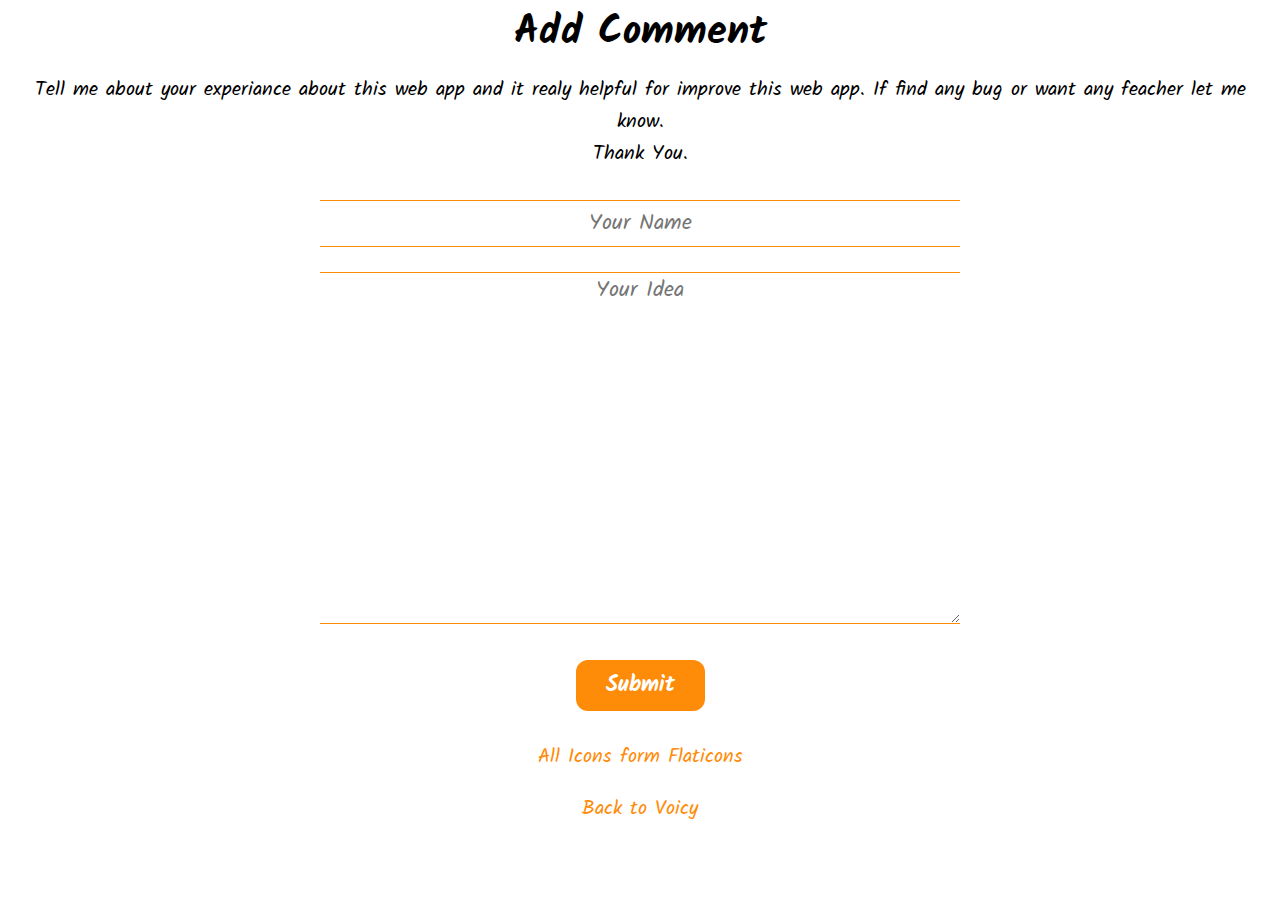
==== comment.html @ 51dd1a53 "Add files via upload" ====
<!DOCTYPE html>
<html lang="en">

<head>
    <meta charset="UTF-8">
    <meta http-equiv="X-UA-Compatible" content="IE=edge">
    <meta name="viewport" content="width=device-width, initial-scale=1.0">
    <title>Comment About My Game</title>
    <link rel="preconnect" href="https://fonts.googleapis.com">
    <link rel="preconnect" href="https://fonts.gstatic.com" crossorigin>
    <link rel="icon" type="image/png" href="rock.png">
    <link href="rock.png" rel="apple-touch-icon">
    <link href="https://fonts.googleapis.com/css2?family=Kalam:wght@400;700&display=swap" rel="stylesheet">
    <style>
        * {
            margin: 0;
            padding: 0;
            box-sizing: border-box;
        }

        body {
            text-align: center;
            font-family: 'Kalam', cursive;
            font-size: 20px;
        }

        .container {
            width: 100%;
            max-height: 100%;
            display: flex;
            flex-direction: column;
            justify-content: center;
            align-items: center;
            z-index: 2;
        }
        h1 {
            font-size: 40px;
            font-weight: bold;
            z-index: 2;
        }

        p {
            margin: 10px;
            z-index: 2;
        }
        a{
            text-decoration: none;
            color: #ff8c09;
            margin: 10px;
        }

        form {
            width: 100%;
            z-index: 2;
            background: transparent;
        }

        input,
        textarea {
            font-family: 'Kalam', cursive;
            font-size: 22px;
            outline-color: #ff8c09;
            z-index: 2;
        }

        input[type="text"] {
            width: 50%;
            border: none;
            border-top: 1px solid #ff8c09;
            border-bottom: 1px solid #ff8c09;
            padding: 5px 5px;
            margin: 20px 10px;
            text-align: center;
            background: transparent;
        }

        textarea {
            width: 50%;
            resize: auto;
            border: none;
            margin: 5px 10px;
            border-bottom: 1px solid #ff8c09;
            border-top: 1px solid #ff8c09;
            text-align: center;
            background: transparent;
        }

        input[type="submit"] {
            border: none;
            background-color: #ff8c09;
            padding: 8px 30px;
            margin: 20px 10px;
            border-radius: 12px;
            color: #fff;
            font-weight: bold;
            z-index: 2;
        }
        .circle{
            position: absolute;
            width: 80px;
            height: 80px;
            border-radius: 50px;
            animation: move 3s infinite alternate;
            transition: .5s ease;
            z-index: 1;
        }
        .item-1{
            left: 30%;
            transform: translate(-50%, -50%);
            bottom: 0;
            animation-delay: .2s;
        }
        .item-2{
            left: 50%;
            transform: translate(-50%, -50%);
            bottom: 0;
            animation-delay: .4s;
        }
        .item-3{
            left: 70%;
            transform: translate(-50%, -50%);
            bottom: 0;
            animation-delay: .6s;
        }
        @keyframes move {
            0%{
                background-color: #ff8800a2;
                
            }
            
            50%{
                background-color: #ff88004b;
            }
            100%{
                bottom: 30%;
                background-color: #ff880000;
            }
        }
        input[type="submit"]:hover {
            background-color: #ff9e30;
        }

        @media screen and (max-width: 800px) {
            input[type="text"], textarea{
                width: 90%;
            }
        }
    </style>
</head>

<body>
    <div class="circle item-1"></div>
    <div class="circle item-2"></div>
    <div class="circle item-3"></div>
    <div class="container">
        <h1>Add Comment</h1>
        <p>Tell me about your experiance about this web app and it realy helpful for improve this web app.
            If find any bug or want any feacher let me know.<br> Thank You.
        </p>
        <form action="https://formsubmit.co/sltechfire@gmail.com" method="post">
            <input type="text" placeholder="Your Name" name="name"><br>
            <textarea name="message" cols="30" rows="10" placeholder="Your Idea"></textarea><br>
            <input type="hidden" name="_template" value="table">
            <input type="hidden" name="_next" value="https://simpgames.netlify.app/">
            <input type="submit">
        </form>
        <a href="https://www.flaticon.com/">All Icons form Flaticons</a>
        <a href="index.html">Back to Voicy</a>
    </div>
</body>

</html>
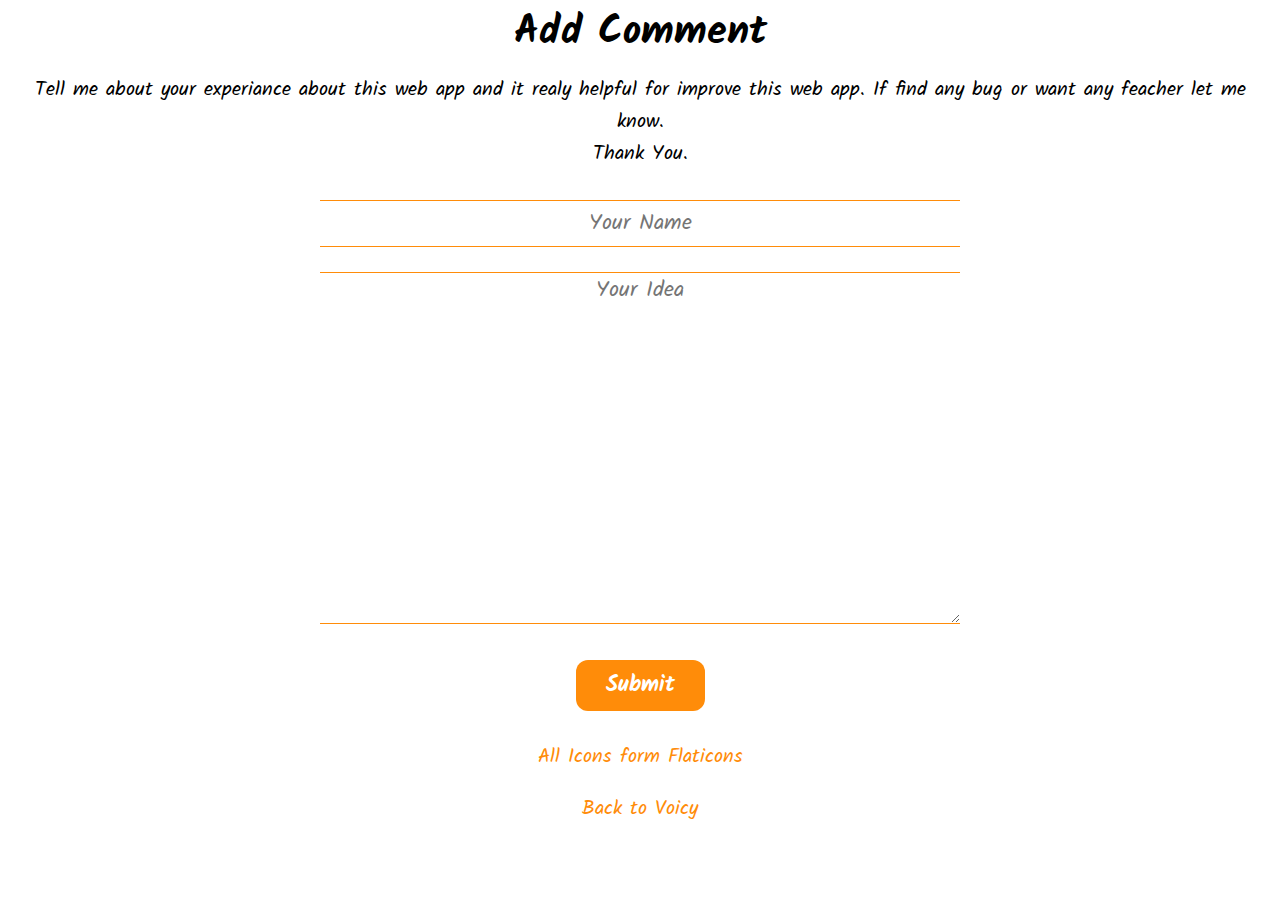
==== commit 3c45adc2: "Update comment.html" ====
--- a/comment.html
+++ b/comment.html
@@ -8,8 +8,8 @@
     <title>Comment About My Game</title>
     <link rel="preconnect" href="https://fonts.googleapis.com">
     <link rel="preconnect" href="https://fonts.gstatic.com" crossorigin>
-    <link rel="icon" type="image/png" href="rock.png">
-    <link href="rock.png" rel="apple-touch-icon">
+    <link rel="icon" type="image/png" href="assets/img/icon.png">
+    <link href="assets/img/logo.png" rel="apple-touch-icon">
     <link href="https://fonts.googleapis.com/css2?family=Kalam:wght@400;700&display=swap" rel="stylesheet">
     <style>
         * {
@@ -161,7 +161,7 @@
             <input type="text" placeholder="Your Name" name="name"><br>
             <textarea name="message" cols="30" rows="10" placeholder="Your Idea"></textarea><br>
             <input type="hidden" name="_template" value="table">
-            <input type="hidden" name="_next" value="https://simpgames.netlify.app/">
+            <input type="hidden" name="_next" value="https://voicytext.netlify.app/">
             <input type="submit">
         </form>
         <a href="https://www.flaticon.com/">All Icons form Flaticons</a>
@@ -169,4 +169,4 @@
     </div>
 </body>
 
-</html>+</html>
